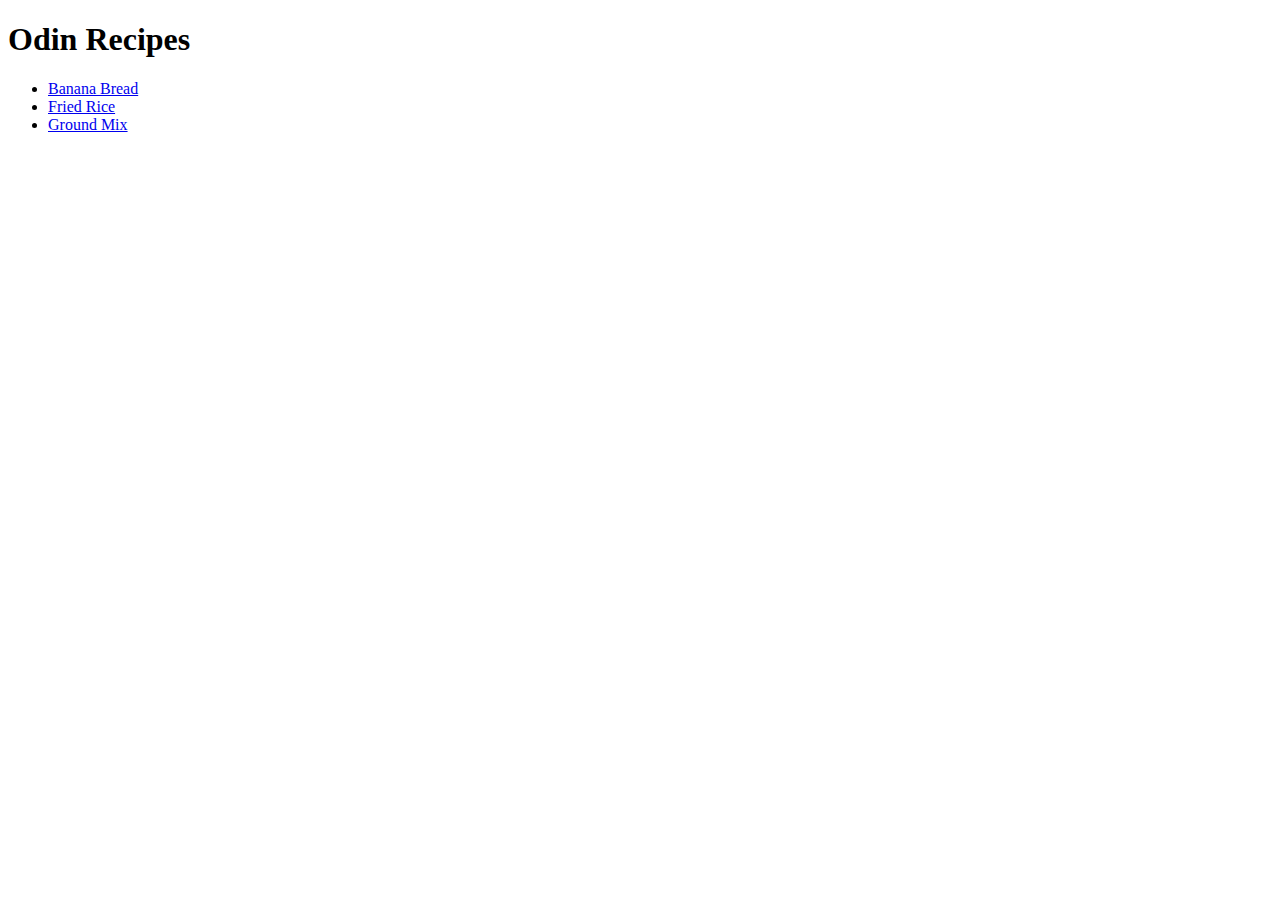
==== index.html @ 3f7bdae0 "Iteration 4: Additonal recipes added. Last change before learning styling with CSS." ====
<!DOCTYPE html>
<html lang="en">
<head>
    <meta charset="UTF-8">
    <meta name="viewport" content="width=device-width, initial-scale=1.0">
    <title>Document</title>
</head>
<body>
    <h1>Odin Recipes</h1>
    <ul>
        <li><a href="recipes/banana-bread.html">Banana Bread</a></li>
        <li><a href="recipes/fried-rice.html">Fried Rice</a></li>
        <li><a href="recipes/ground-mix.html">Ground Mix</a></li>
    </ul>   
</body>
</html>
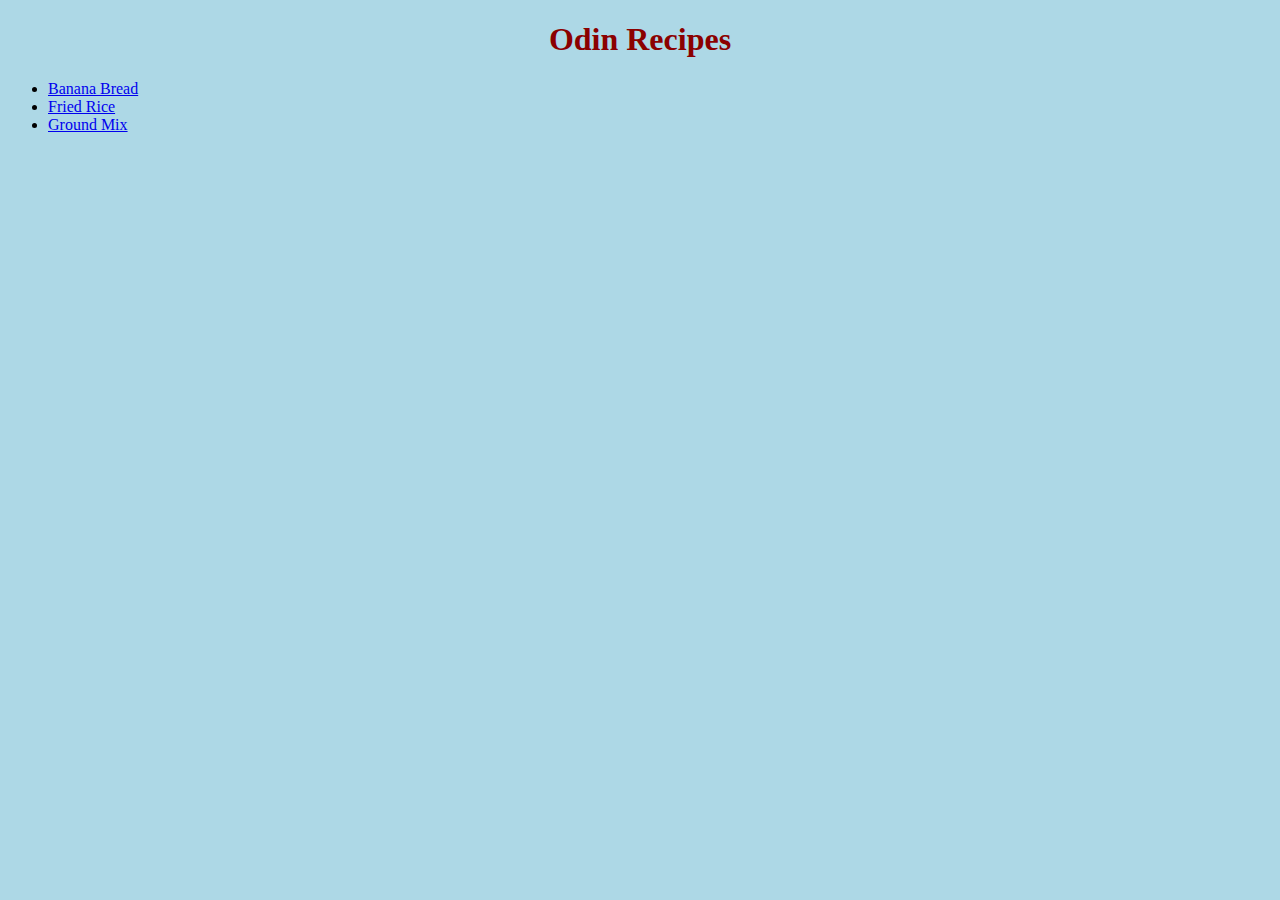
==== commit f254e14f: "Iteration 5: Light styling with external CSS" ====
--- a/index.html
+++ b/index.html
@@ -3,7 +3,8 @@
 <head>
     <meta charset="UTF-8">
     <meta name="viewport" content="width=device-width, initial-scale=1.0">
-    <title>Document</title>
+    <title>Odin Recipes</title>
+    <link rel="stylesheet" href="styles.css"
 </head>
 <body>
     <h1>Odin Recipes</h1>
--- a/styles.css
+++ b/styles.css
@@ -0,0 +1,8 @@
+* {
+    background-color: lightblue;
+}
+
+h1 {
+    color: darkred;
+    text-align: center;
+}